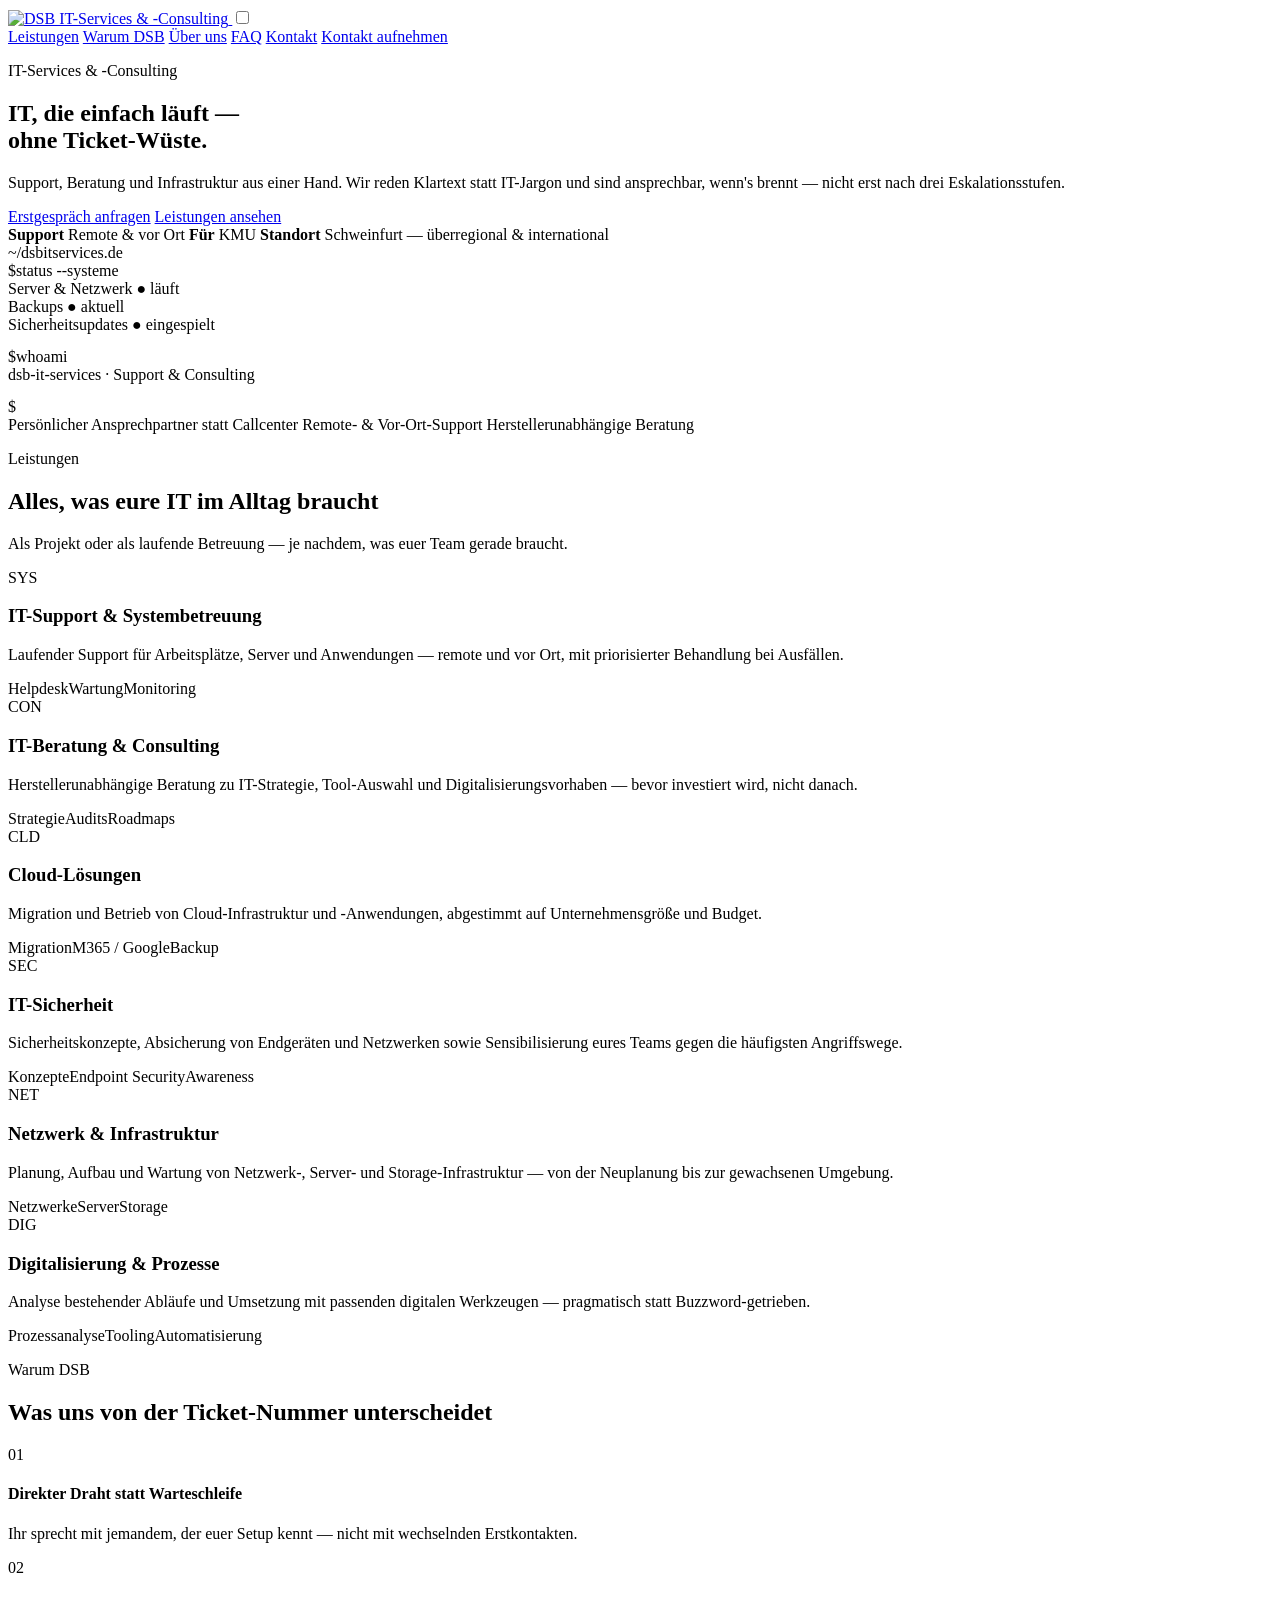
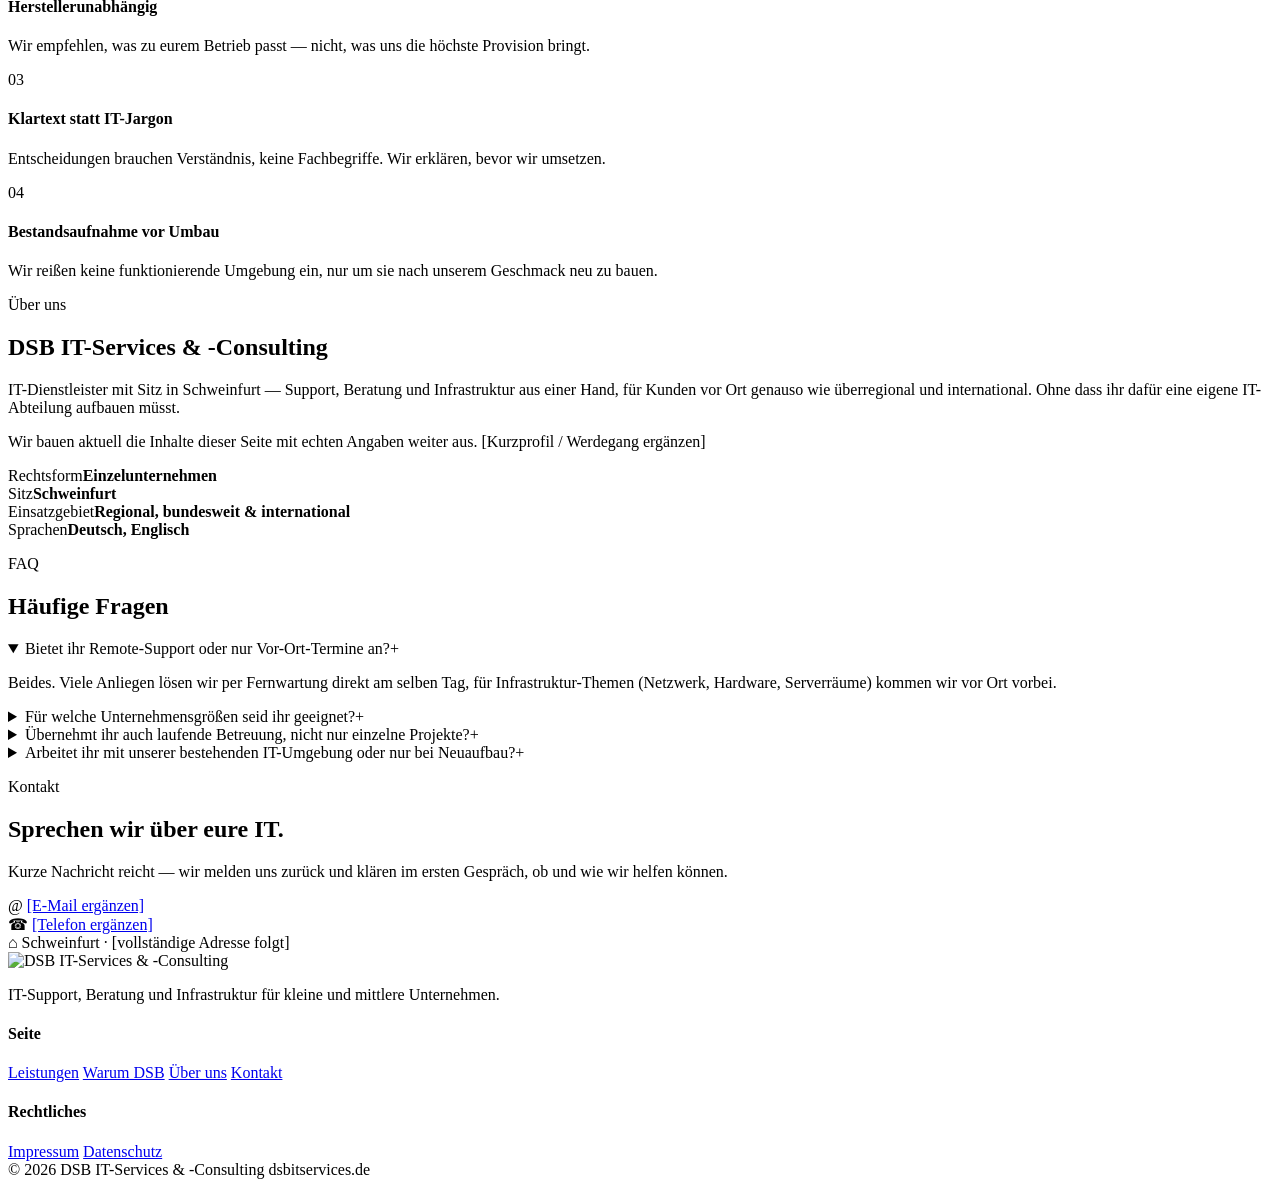
==== website/index.html @ e2e215a2 "Add website: homepage on new Brand CI, SEO + LLM optimization Static one-page site (index + Impressu" ====
<!doctype html>
<html lang="de">
<head>
<meta charset="UTF-8">
<meta name="viewport" content="width=device-width, initial-scale=1">
<title>DSB IT-Services &amp; -Consulting Schweinfurt – IT-Support &amp; Beratung</title>
<meta name="description" content="IT-Support, Beratung, Cloud & IT-Sicherheit für KMU — mit Sitz in Schweinfurt, tätig regional, bundesweit und international. Remote und vor Ort.">
<link rel="canonical" href="https://www.dsbitservices.de/">

<!-- Favicons (siehe /brand/BRAND-CI.md) -->
<link rel="icon" type="image/svg+xml" href="/assets/img/favicon.svg">
<link rel="alternate icon" href="/favicon.ico">
<link rel="apple-touch-icon" sizes="180x180" href="/apple-touch-icon.png">
<meta name="theme-color" content="#1D1D1F">

<!-- Open Graph / Social -->
<meta property="og:type" content="website">
<meta property="og:site_name" content="DSB IT-Services & -Consulting">
<meta property="og:title" content="DSB IT-Services & -Consulting Schweinfurt – IT-Support & Beratung">
<meta property="og:description" content="IT-Support, Beratung, Cloud & IT-Sicherheit für KMU — mit Sitz in Schweinfurt, tätig regional, bundesweit und international.">
<meta property="og:url" content="https://www.dsbitservices.de/">
<meta property="og:image" content="https://www.dsbitservices.de/assets/img/og-cover.png">
<meta property="og:image:width" content="1200">
<meta property="og:image:height" content="630">
<meta property="og:locale" content="de_DE">
<meta name="twitter:card" content="summary_large_image">
<meta name="twitter:title" content="DSB IT-Services & -Consulting">
<meta name="twitter:description" content="IT-Support, Beratung, Cloud & IT-Sicherheit für kleine und mittlere Unternehmen.">
<meta name="twitter:image" content="https://www.dsbitservices.de/assets/img/og-cover.png">

<!-- Fonts: selbst gehostet (siehe style.css) — kein Google-Fonts-Fremdaufruf, kein DSGVO-Risiko -->
<link rel="preload" href="/assets/fonts/inter-800.woff2" as="font" type="font/woff2" crossorigin>
<link rel="preload" href="/assets/fonts/jbm-500.woff2" as="font" type="font/woff2" crossorigin>
<link rel="stylesheet" href="/assets/css/style.css">

<!-- JSON-LD: Organization + WebSite -->
<script type="application/ld+json">
{
  "@context": "https://schema.org",
  "@type": "ProfessionalService",
  "@id": "https://www.dsbitservices.de/#organization",
  "name": "DSB IT-Services & -Consulting",
  "url": "https://www.dsbitservices.de/",
  "logo": "https://www.dsbitservices.de/assets/img/icon-tile-dark-1024.png",
  "image": "https://www.dsbitservices.de/assets/img/og-cover.png",
  "description": "IT-Support, IT-Beratung, Cloud-Lösungen, IT-Sicherheit und Netzwerk-Infrastruktur für kleine und mittlere Unternehmen.",
  "address": {
    "@type": "PostalAddress",
    "addressLocality": "Schweinfurt",
    "addressRegion": "Bayern",
    "addressCountry": "DE"
  },
  "areaServed": ["Schweinfurt", "Unterfranken", "Bayern", "Deutschland"],
  "knowsAbout": ["IT-Support", "IT-Beratung", "Cloud-Lösungen", "IT-Sicherheit", "Netzwerk-Infrastruktur", "Digitalisierung"],
  "sameAs": []
}
</script>
<script type="application/ld+json">
{
  "@context": "https://schema.org",
  "@type": "WebSite",
  "@id": "https://www.dsbitservices.de/#website",
  "url": "https://www.dsbitservices.de/",
  "name": "DSB IT-Services & -Consulting",
  "inLanguage": "de-DE",
  "publisher": {"@id": "https://www.dsbitservices.de/#organization"}
}
</script>
<script type="application/ld+json">
{
  "@context": "https://schema.org",
  "@type": "FAQPage",
  "mainEntity": [
    {"@type": "Question", "name": "Bietet ihr Remote-Support oder nur Vor-Ort-Termine an?",
     "acceptedAnswer": {"@type": "Answer", "text": "Beides. Viele Anliegen lösen wir per Fernwartung direkt am selben Tag, für Infrastruktur-Themen (Netzwerk, Hardware, Serverräume) kommen wir vor Ort vorbei."}},
    {"@type": "Question", "name": "Für welche Unternehmensgrößen seid ihr geeignet?",
     "acceptedAnswer": {"@type": "Answer", "text": "Wir arbeiten mit kleinen und mittleren Unternehmen, die eigene IT-Kompetenz aufbauen oder extern absichern wollen — von Einzelbüros bis zu Teams mit eigener Infrastruktur."}},
    {"@type": "Question", "name": "Übernehmt ihr auch laufende Betreuung, nicht nur einzelne Projekte?",
     "acceptedAnswer": {"@type": "Answer", "text": "Ja. Neben Projektarbeit (z. B. Migration, Sicherheitskonzept) übernehmen wir auf Wunsch die laufende Betreuung eurer Systeme als Managed Service."}},
    {"@type": "Question", "name": "Arbeitet ihr mit unserer bestehenden IT-Umgebung oder nur bei Neuaufbau?",
     "acceptedAnswer": {"@type": "Answer", "text": "Wir übernehmen gewachsene Umgebungen genauso wie Neuaufbauten. Am Anfang steht immer eine Bestandsaufnahme, bevor wir etwas verändern."}}
  ]
}
</script>
</head>
<body class="home">

<header class="site-header">
  <div class="container">
    <a href="/" class="brand-mark" aria-label="DSB IT-Services & -Consulting — Startseite">
      <img src="/assets/img/logo-horizontal-light.svg" alt="DSB IT-Services & -Consulting" width="140" height="28">
    </a>
    <input type="checkbox" id="nav-toggle" class="nav-toggle-input">
    <nav class="main-nav" aria-label="Hauptnavigation">
      <a href="#leistungen">Leistungen</a>
      <a href="#warum-dsb">Warum DSB</a>
      <a href="#ueber-uns">Über uns</a>
      <a href="#faq">FAQ</a>
      <a href="#kontakt">Kontakt</a>
      <a href="#kontakt" class="btn btn-primary nav-cta"><span class="dot"></span>Kontakt aufnehmen</a>
    </nav>
    <label for="nav-toggle" class="nav-toggle" aria-label="Menü öffnen">
      <span></span><span></span><span></span>
    </label>
  </div>
</header>

<main>

  <!-- ============ HERO ============ -->
  <section class="hero">
    <div class="container hero-grid">
      <div class="hero-copy">
        <p class="eyebrow">IT-Services &amp; -Consulting</p>
        <h1>IT, die einfach läuft — <br>ohne Ticket-Wüste.</h1>
        <p class="lead">Support, Beratung und Infrastruktur aus einer Hand. Wir reden Klartext statt IT-Jargon und sind ansprechbar, wenn's brennt — nicht erst nach drei Eskalationsstufen.</p>
        <div class="hero-actions">
          <a href="#kontakt" class="btn btn-primary"><span class="dot"></span>Erstgespräch anfragen</a>
          <a href="#leistungen" class="btn btn-ghost">Leistungen ansehen</a>
        </div>
        <div class="hero-meta">
          <span><b>Support</b> Remote &amp; vor Ort</span>
          <span><b>Für</b> KMU</span>
          <span><b>Standort</b> Schweinfurt — überregional &amp; international</span>
        </div>
      </div>
      <div class="hero-panel">
        <div class="tw">
          <div class="tw-chrome">
            <div class="tw-dots"><span style="background:var(--red)"></span><span style="background:var(--yellow)"></span><span style="background:var(--tgreen)"></span></div>
            <div class="tw-path">~/dsbitservices.de</div>
          </div>
          <div class="tw-body">
            <div class="line"><span class="prompt">$</span><span>status --systeme</span></div>
            <div class="line out">Server &amp; Netzwerk <span class="ok">● läuft</span></div>
            <div class="line out">Backups <span class="ok">● aktuell</span></div>
            <div class="line out">Sicherheitsupdates <span class="ok">● eingespielt</span></div>
            <div class="line" style="margin-top:14px;"><span class="prompt">$</span><span>whoami</span></div>
            <div class="line out">dsb-it-services · Support &amp; Consulting</div>
            <div class="line" style="margin-top:14px;"><span class="prompt">$</span><span class="cursor-blink" aria-hidden="true"></span></div>
          </div>
        </div>
      </div>
    </div>
  </section>

  <div class="trust-strip">
    <div class="container">
      <span class="trust-item"><span class="dot"></span>Persönlicher Ansprechpartner statt Callcenter</span>
      <span class="trust-item"><span class="dot"></span>Remote- &amp; Vor-Ort-Support</span>
      <span class="trust-item"><span class="dot"></span>Herstellerunabhängige Beratung</span>
    </div>
  </div>

  <!-- ============ LEISTUNGEN ============ -->
  <section id="leistungen">
    <div class="container">
      <div class="section-head">
        <p class="eyebrow">Leistungen</p>
        <h2>Alles, was eure IT im Alltag braucht</h2>
        <p>Als Projekt oder als laufende Betreuung — je nachdem, was euer Team gerade braucht.</p>
      </div>
      <div class="services-grid">

        <article class="service-card">
          <div class="service-icon">SYS</div>
          <h3>IT-Support &amp; Systembetreuung</h3>
          <p>Laufender Support für Arbeitsplätze, Server und Anwendungen — remote und vor Ort, mit priorisierter Behandlung bei Ausfällen.</p>
          <div class="service-tags"><span>Helpdesk</span><span>Wartung</span><span>Monitoring</span></div>
        </article>

        <article class="service-card">
          <div class="service-icon">CON</div>
          <h3>IT-Beratung &amp; Consulting</h3>
          <p>Herstellerunabhängige Beratung zu IT-Strategie, Tool-Auswahl und Digitalisierungsvorhaben — bevor investiert wird, nicht danach.</p>
          <div class="service-tags"><span>Strategie</span><span>Audits</span><span>Roadmaps</span></div>
        </article>

        <article class="service-card">
          <div class="service-icon">CLD</div>
          <h3>Cloud-Lösungen</h3>
          <p>Migration und Betrieb von Cloud-Infrastruktur und -Anwendungen, abgestimmt auf Unternehmensgröße und Budget.</p>
          <div class="service-tags"><span>Migration</span><span>M365 / Google</span><span>Backup</span></div>
        </article>

        <article class="service-card">
          <div class="service-icon">SEC</div>
          <h3>IT-Sicherheit</h3>
          <p>Sicherheitskonzepte, Absicherung von Endgeräten und Netzwerken sowie Sensibilisierung eures Teams gegen die häufigsten Angriffswege.</p>
          <div class="service-tags"><span>Konzepte</span><span>Endpoint Security</span><span>Awareness</span></div>
        </article>

        <article class="service-card">
          <div class="service-icon">NET</div>
          <h3>Netzwerk &amp; Infrastruktur</h3>
          <p>Planung, Aufbau und Wartung von Netzwerk-, Server- und Storage-Infrastruktur — von der Neuplanung bis zur gewachsenen Umgebung.</p>
          <div class="service-tags"><span>Netzwerke</span><span>Server</span><span>Storage</span></div>
        </article>

        <article class="service-card">
          <div class="service-icon">DIG</div>
          <h3>Digitalisierung &amp; Prozesse</h3>
          <p>Analyse bestehender Abläufe und Umsetzung mit passenden digitalen Werkzeugen — pragmatisch statt Buzzword-getrieben.</p>
          <div class="service-tags"><span>Prozessanalyse</span><span>Tooling</span><span>Automatisierung</span></div>
        </article>

      </div>
    </div>
  </section>

  <!-- ============ WARUM DSB ============ -->
  <section id="warum-dsb" class="why-section">
    <div class="container">
      <div class="section-head">
        <p class="eyebrow">Warum DSB</p>
        <h2>Was uns von der Ticket-Nummer unterscheidet</h2>
      </div>
      <div class="why-grid">
        <div class="why-item">
          <span class="idx">01</span>
          <div><h4>Direkter Draht statt Warteschleife</h4><p>Ihr sprecht mit jemandem, der euer Setup kennt — nicht mit wechselnden Erstkontakten.</p></div>
        </div>
        <div class="why-item">
          <span class="idx">02</span>
          <div><h4>Herstellerunabhängig</h4><p>Wir empfehlen, was zu eurem Betrieb passt — nicht, was uns die höchste Provision bringt.</p></div>
        </div>
        <div class="why-item">
          <span class="idx">03</span>
          <div><h4>Klartext statt IT-Jargon</h4><p>Entscheidungen brauchen Verständnis, keine Fachbegriffe. Wir erklären, bevor wir umsetzen.</p></div>
        </div>
        <div class="why-item">
          <span class="idx">04</span>
          <div><h4>Bestandsaufnahme vor Umbau</h4><p>Wir reißen keine funktionierende Umgebung ein, nur um sie nach unserem Geschmack neu zu bauen.</p></div>
        </div>
      </div>
    </div>
  </section>

  <!-- ============ ÜBER UNS ============ -->
  <section id="ueber-uns">
    <div class="container about-grid">
      <div>
        <p class="eyebrow">Über uns</p>
        <h2>DSB IT-Services &amp; -Consulting</h2>
        <p class="lead" style="margin-top:16px;">IT-Dienstleister mit Sitz in Schweinfurt — Support, Beratung und Infrastruktur aus einer Hand, für Kunden vor Ort genauso wie überregional und international. Ohne dass ihr dafür eine eigene IT-Abteilung aufbauen müsst.</p>
        <p style="margin-top:16px;">Wir bauen aktuell die Inhalte dieser Seite mit echten Angaben weiter aus. <span class="placeholder">[Kurzprofil / Werdegang ergänzen]</span></p>
      </div>
      <div class="about-card">
        <div class="kv"><span>Rechtsform</span><b>Einzelunternehmen</b></div>
        <div class="kv"><span>Sitz</span><b>Schweinfurt</b></div>
        <div class="kv"><span>Einsatzgebiet</span><b>Regional, bundesweit &amp; international</b></div>
        <div class="kv"><span>Sprachen</span><b>Deutsch, Englisch</b></div>
      </div>
    </div>
  </section>

  <!-- ============ FAQ ============ -->
  <section id="faq">
    <div class="container">
      <div class="section-head center">
        <p class="eyebrow">FAQ</p>
        <h2>Häufige Fragen</h2>
      </div>
      <div class="faq-list">
        <details class="faq-item" open>
          <summary>Bietet ihr Remote-Support oder nur Vor-Ort-Termine an?<span class="ind">+</span></summary>
          <p class="faq-a">Beides. Viele Anliegen lösen wir per Fernwartung direkt am selben Tag, für Infrastruktur-Themen (Netzwerk, Hardware, Serverräume) kommen wir vor Ort vorbei.</p>
        </details>
        <details class="faq-item">
          <summary>Für welche Unternehmensgrößen seid ihr geeignet?<span class="ind">+</span></summary>
          <p class="faq-a">Wir arbeiten mit kleinen und mittleren Unternehmen, die eigene IT-Kompetenz aufbauen oder extern absichern wollen — von Einzelbüros bis zu Teams mit eigener Infrastruktur.</p>
        </details>
        <details class="faq-item">
          <summary>Übernehmt ihr auch laufende Betreuung, nicht nur einzelne Projekte?<span class="ind">+</span></summary>
          <p class="faq-a">Ja. Neben Projektarbeit (z. B. Migration, Sicherheitskonzept) übernehmen wir auf Wunsch die laufende Betreuung eurer Systeme als Managed Service.</p>
        </details>
        <details class="faq-item">
          <summary>Arbeitet ihr mit unserer bestehenden IT-Umgebung oder nur bei Neuaufbau?<span class="ind">+</span></summary>
          <p class="faq-a">Wir übernehmen gewachsene Umgebungen genauso wie Neuaufbauten. Am Anfang steht immer eine Bestandsaufnahme, bevor wir etwas verändern.</p>
        </details>
      </div>
    </div>
  </section>

  <!-- ============ KONTAKT ============ -->
  <section id="kontakt">
    <div class="container contact-grid">
      <div>
        <p class="eyebrow">Kontakt</p>
        <h2>Sprechen wir über eure IT.</h2>
        <p class="lead" style="margin-top:16px;">Kurze Nachricht reicht — wir melden uns zurück und klären im ersten Gespräch, ob und wie wir helfen können.</p>
      </div>
      <div class="contact-card">
        <div class="contact-row">
          <span class="k">@</span>
          <a href="mailto:info@dsbitservices.de" class="placeholder">[E-Mail ergänzen]</a>
        </div>
        <div class="contact-row">
          <span class="k">☎</span>
          <a href="tel:+49" class="placeholder">[Telefon ergänzen]</a>
        </div>
        <div class="contact-row">
          <span class="k">⌂</span>
          <span>Schweinfurt · <span class="placeholder">[vollständige Adresse folgt]</span></span>
        </div>
      </div>
    </div>
  </section>

</main>

<footer class="site-footer">
  <div class="container">
    <div class="footer-grid">
      <div class="footer-brand">
        <img src="/assets/img/logo-horizontal-light.svg" alt="DSB IT-Services & -Consulting" width="130" height="26">
        <p>IT-Support, Beratung und Infrastruktur für kleine und mittlere Unternehmen.</p>
      </div>
      <div class="footer-links">
        <div class="footer-col">
          <h4>Seite</h4>
          <a href="#leistungen">Leistungen</a>
          <a href="#warum-dsb">Warum DSB</a>
          <a href="#ueber-uns">Über uns</a>
          <a href="#kontakt">Kontakt</a>
        </div>
        <div class="footer-col">
          <h4>Rechtliches</h4>
          <a href="/impressum.html">Impressum</a>
          <a href="/datenschutz.html">Datenschutz</a>
        </div>
      </div>
    </div>
    <div class="footer-bottom">
      <span>© 2026 DSB IT-Services &amp; -Consulting</span>
      <span>dsbitservices.de</span>
    </div>
  </div>
</footer>

</body>
</html>
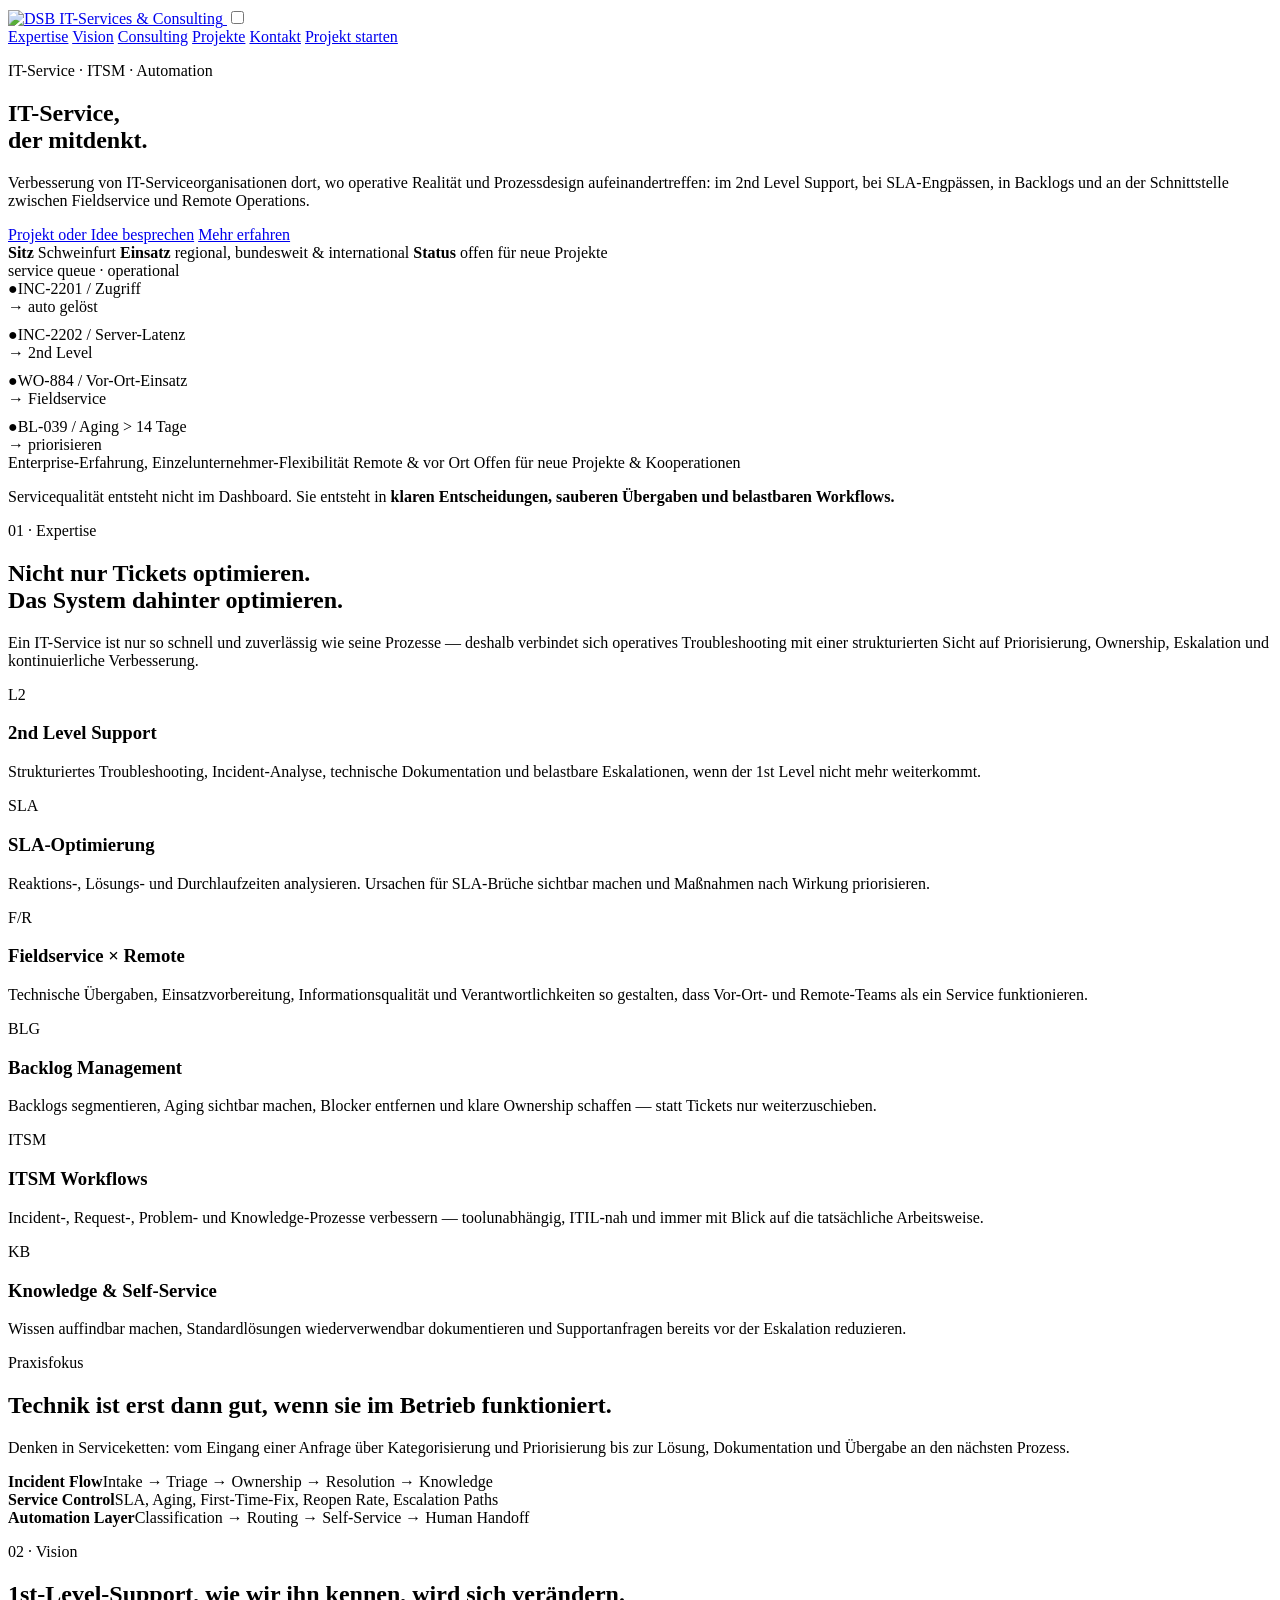
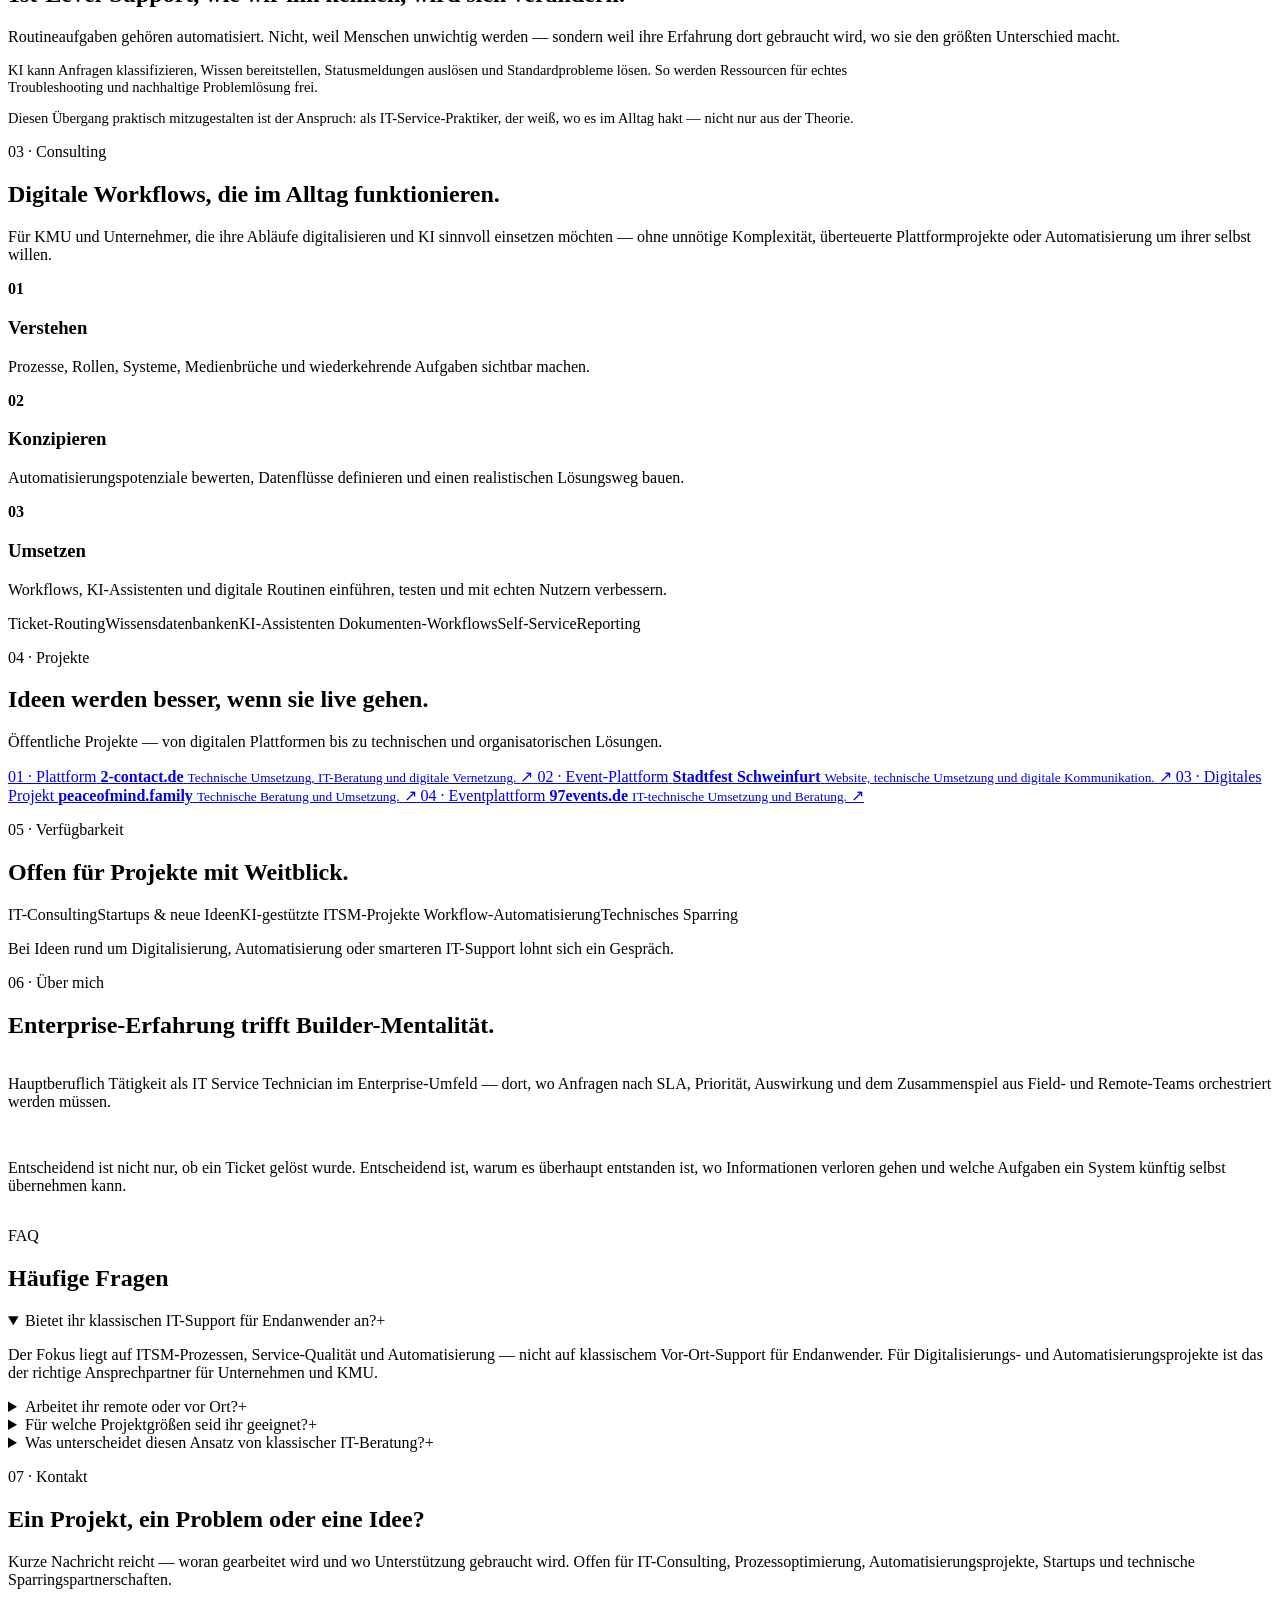
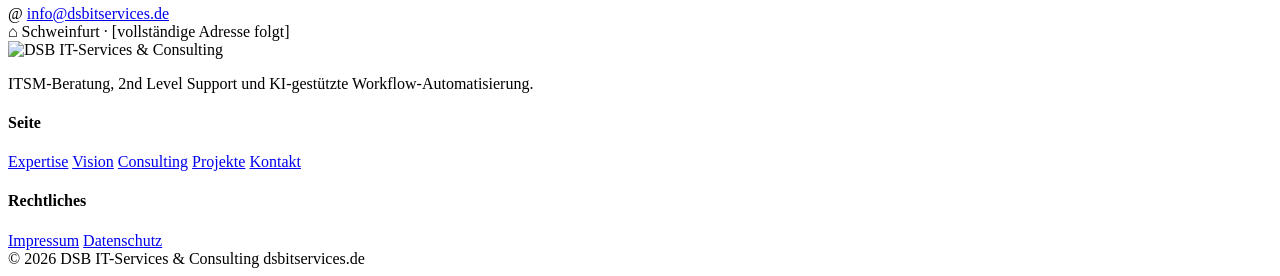
==== commit d05593be: "Rewrite homepage content from real live-site export Replace the generic first-draft copy with the ac" ====
--- a/website/index.html
+++ b/website/index.html
@@ -3,8 +3,8 @@
 <head>
 <meta charset="UTF-8">
 <meta name="viewport" content="width=device-width, initial-scale=1">
-<title>DSB IT-Services &amp; -Consulting Schweinfurt – IT-Support &amp; Beratung</title>
-<meta name="description" content="IT-Support, Beratung, Cloud & IT-Sicherheit für KMU — mit Sitz in Schweinfurt, tätig regional, bundesweit und international. Remote und vor Ort.">
+<title>DSB IT-Services &amp; Consulting Schweinfurt – ITSM-Beratung</title>
+<meta name="description" content="ITSM-Beratung aus Schweinfurt: 2nd Level Support, SLA-Optimierung, Backlog-Management und KI-gestützte Workflow-Automatisierung für Unternehmen und KMU.">
 <link rel="canonical" href="https://www.dsbitservices.de/">
 
 <!-- Favicons (siehe /brand/BRAND-CI.md) -->
@@ -15,35 +15,35 @@
 
 <!-- Open Graph / Social -->
 <meta property="og:type" content="website">
-<meta property="og:site_name" content="DSB IT-Services & -Consulting">
-<meta property="og:title" content="DSB IT-Services & -Consulting Schweinfurt – IT-Support & Beratung">
-<meta property="og:description" content="IT-Support, Beratung, Cloud & IT-Sicherheit für KMU — mit Sitz in Schweinfurt, tätig regional, bundesweit und international.">
+<meta property="og:site_name" content="DSB IT-Services & Consulting">
+<meta property="og:title" content="DSB IT-Services & Consulting Schweinfurt – ITSM-Beratung">
+<meta property="og:description" content="ITSM-Beratung: 2nd Level Support, SLA-Optimierung, Backlog-Management und KI-gestützte Workflow-Automatisierung für Unternehmen und KMU.">
 <meta property="og:url" content="https://www.dsbitservices.de/">
 <meta property="og:image" content="https://www.dsbitservices.de/assets/img/og-cover.png">
 <meta property="og:image:width" content="1200">
 <meta property="og:image:height" content="630">
 <meta property="og:locale" content="de_DE">
 <meta name="twitter:card" content="summary_large_image">
-<meta name="twitter:title" content="DSB IT-Services & -Consulting">
-<meta name="twitter:description" content="IT-Support, Beratung, Cloud & IT-Sicherheit für kleine und mittlere Unternehmen.">
-<meta name="twitter:image" content="https://www.dsbitservices.de/assets/img/og-cover.png">
+<meta name="twitter:title" content="DSB IT-Services & Consulting">
+<meta name="twitter:description" content="ITSM-Beratung: 2nd Level Support, SLA-Optimierung, Backlog-Management, KI-gestützte Automatisierung.">
 
 <!-- Fonts: selbst gehostet (siehe style.css) — kein Google-Fonts-Fremdaufruf, kein DSGVO-Risiko -->
 <link rel="preload" href="/assets/fonts/inter-800.woff2" as="font" type="font/woff2" crossorigin>
 <link rel="preload" href="/assets/fonts/jbm-500.woff2" as="font" type="font/woff2" crossorigin>
 <link rel="stylesheet" href="/assets/css/style.css">
 
-<!-- JSON-LD: Organization + WebSite -->
+<!-- JSON-LD: Organization + WebSite + FAQPage -->
 <script type="application/ld+json">
 {
   "@context": "https://schema.org",
   "@type": "ProfessionalService",
   "@id": "https://www.dsbitservices.de/#organization",
-  "name": "DSB IT-Services & -Consulting",
+  "name": "DSB IT-Services & Consulting",
   "url": "https://www.dsbitservices.de/",
   "logo": "https://www.dsbitservices.de/assets/img/icon-tile-dark-1024.png",
   "image": "https://www.dsbitservices.de/assets/img/og-cover.png",
-  "description": "IT-Support, IT-Beratung, Cloud-Lösungen, IT-Sicherheit und Netzwerk-Infrastruktur für kleine und mittlere Unternehmen.",
+  "description": "ITSM-Beratung: 2nd Level Support, SLA-Optimierung, Backlog-Management, Fieldservice/Remote-Koordination und KI-gestützte Workflow-Automatisierung.",
+  "email": "info@dsbitservices.de",
   "address": {
     "@type": "PostalAddress",
     "addressLocality": "Schweinfurt",
@@ -51,7 +51,7 @@
     "addressCountry": "DE"
   },
   "areaServed": ["Schweinfurt", "Unterfranken", "Bayern", "Deutschland"],
-  "knowsAbout": ["IT-Support", "IT-Beratung", "Cloud-Lösungen", "IT-Sicherheit", "Netzwerk-Infrastruktur", "Digitalisierung"],
+  "knowsAbout": ["ITSM", "2nd Level Support", "SLA-Management", "Incident Management", "Backlog Management", "Workflow-Automatisierung", "KI-gestützte Prozesse", "IT-Consulting"],
   "sameAs": []
 }
 </script>
@@ -61,7 +61,7 @@
   "@type": "WebSite",
   "@id": "https://www.dsbitservices.de/#website",
   "url": "https://www.dsbitservices.de/",
-  "name": "DSB IT-Services & -Consulting",
+  "name": "DSB IT-Services & Consulting",
   "inLanguage": "de-DE",
   "publisher": {"@id": "https://www.dsbitservices.de/#organization"}
 }
@@ -71,14 +71,14 @@
   "@context": "https://schema.org",
   "@type": "FAQPage",
   "mainEntity": [
-    {"@type": "Question", "name": "Bietet ihr Remote-Support oder nur Vor-Ort-Termine an?",
-     "acceptedAnswer": {"@type": "Answer", "text": "Beides. Viele Anliegen lösen wir per Fernwartung direkt am selben Tag, für Infrastruktur-Themen (Netzwerk, Hardware, Serverräume) kommen wir vor Ort vorbei."}},
-    {"@type": "Question", "name": "Für welche Unternehmensgrößen seid ihr geeignet?",
-     "acceptedAnswer": {"@type": "Answer", "text": "Wir arbeiten mit kleinen und mittleren Unternehmen, die eigene IT-Kompetenz aufbauen oder extern absichern wollen — von Einzelbüros bis zu Teams mit eigener Infrastruktur."}},
-    {"@type": "Question", "name": "Übernehmt ihr auch laufende Betreuung, nicht nur einzelne Projekte?",
-     "acceptedAnswer": {"@type": "Answer", "text": "Ja. Neben Projektarbeit (z. B. Migration, Sicherheitskonzept) übernehmen wir auf Wunsch die laufende Betreuung eurer Systeme als Managed Service."}},
-    {"@type": "Question", "name": "Arbeitet ihr mit unserer bestehenden IT-Umgebung oder nur bei Neuaufbau?",
-     "acceptedAnswer": {"@type": "Answer", "text": "Wir übernehmen gewachsene Umgebungen genauso wie Neuaufbauten. Am Anfang steht immer eine Bestandsaufnahme, bevor wir etwas verändern."}}
+    {"@type": "Question", "name": "Bietet ihr klassischen IT-Support für Endanwender an?",
+     "acceptedAnswer": {"@type": "Answer", "text": "Der Fokus liegt auf ITSM-Prozessen, Service-Qualität und Automatisierung — nicht auf klassischem Vor-Ort-Support für Endanwender. Für Digitalisierungs- und Automatisierungsprojekte ist das der richtige Ansprechpartner für Unternehmen und KMU."}},
+    {"@type": "Question", "name": "Arbeitet ihr remote oder vor Ort?",
+     "acceptedAnswer": {"@type": "Answer", "text": "Beides. Viele Projekte laufen remote, für Workshops oder konkrete Vor-Ort-Themen ist auch ein persönlicher Termin möglich. Sitz ist Schweinfurt, Projekte laufen regional, bundesweit und international."}},
+    {"@type": "Question", "name": "Für welche Projektgrößen seid ihr geeignet?",
+     "acceptedAnswer": {"@type": "Answer", "text": "Von einzelnen Beratungsprojekten und Workshops bis zu punktuellen ITSM-Optimierungen — am besten passen Projekte mit klarem Scope, bei denen fundierte Praxiserfahrung mehr zählt als Teamgröße."}},
+    {"@type": "Question", "name": "Was unterscheidet diesen Ansatz von klassischer IT-Beratung?",
+     "acceptedAnswer": {"@type": "Answer", "text": "Die Perspektive kommt aus dem operativen Enterprise-Support selbst, nicht nur aus der Theorie: Prozessdesign wird direkt an der Realität von Tickets, SLAs und Übergaben zwischen Teams gespiegelt."}}
   ]
 }
 </script>
@@ -87,17 +87,17 @@
 
 <header class="site-header">
   <div class="container">
-    <a href="/" class="brand-mark" aria-label="DSB IT-Services & -Consulting — Startseite">
-      <img src="/assets/img/logo-horizontal-light.svg" alt="DSB IT-Services & -Consulting" width="140" height="28">
+    <a href="/" class="brand-mark" aria-label="DSB IT-Services & Consulting — Startseite">
+      <img src="/assets/img/logo-horizontal-light.svg" alt="DSB IT-Services & Consulting" width="140" height="28">
     </a>
     <input type="checkbox" id="nav-toggle" class="nav-toggle-input">
     <nav class="main-nav" aria-label="Hauptnavigation">
-      <a href="#leistungen">Leistungen</a>
-      <a href="#warum-dsb">Warum DSB</a>
-      <a href="#ueber-uns">Über uns</a>
-      <a href="#faq">FAQ</a>
+      <a href="#expertise">Expertise</a>
+      <a href="#vision">Vision</a>
+      <a href="#consulting">Consulting</a>
+      <a href="#projekte">Projekte</a>
       <a href="#kontakt">Kontakt</a>
-      <a href="#kontakt" class="btn btn-primary nav-cta"><span class="dot"></span>Kontakt aufnehmen</a>
+      <a href="#kontakt" class="btn btn-primary nav-cta"><span class="dot"></span>Projekt starten</a>
     </nav>
     <label for="nav-toggle" class="nav-toggle" aria-label="Menü öffnen">
       <span></span><span></span><span></span>
@@ -111,33 +111,34 @@
   <section class="hero">
     <div class="container hero-grid">
       <div class="hero-copy">
-        <p class="eyebrow">IT-Services &amp; -Consulting</p>
-        <h1>IT, die einfach läuft — <br>ohne Ticket-Wüste.</h1>
-        <p class="lead">Support, Beratung und Infrastruktur aus einer Hand. Wir reden Klartext statt IT-Jargon und sind ansprechbar, wenn's brennt — nicht erst nach drei Eskalationsstufen.</p>
+        <p class="eyebrow">IT-Service · ITSM · Automation</p>
+        <h1>IT-Service, <br>der mitdenkt.</h1>
+        <p class="lead">Verbesserung von IT-Serviceorganisationen dort, wo operative Realität und Prozessdesign aufeinandertreffen: im 2nd Level Support, bei SLA-Engpässen, in Backlogs und an der Schnittstelle zwischen Fieldservice und Remote Operations.</p>
         <div class="hero-actions">
-          <a href="#kontakt" class="btn btn-primary"><span class="dot"></span>Erstgespräch anfragen</a>
-          <a href="#leistungen" class="btn btn-ghost">Leistungen ansehen</a>
+          <a href="#kontakt" class="btn btn-primary"><span class="dot"></span>Projekt oder Idee besprechen</a>
+          <a href="#expertise" class="btn btn-ghost">Mehr erfahren</a>
         </div>
         <div class="hero-meta">
-          <span><b>Support</b> Remote &amp; vor Ort</span>
-          <span><b>Für</b> KMU</span>
-          <span><b>Standort</b> Schweinfurt — überregional &amp; international</span>
+          <span><b>Sitz</b> Schweinfurt</span>
+          <span><b>Einsatz</b> regional, bundesweit &amp; international</span>
+          <span><b>Status</b> offen für neue Projekte</span>
         </div>
       </div>
       <div class="hero-panel">
         <div class="tw">
           <div class="tw-chrome">
             <div class="tw-dots"><span style="background:var(--red)"></span><span style="background:var(--yellow)"></span><span style="background:var(--tgreen)"></span></div>
-            <div class="tw-path">~/dsbitservices.de</div>
+            <div class="tw-path">service queue · operational</div>
           </div>
           <div class="tw-body">
-            <div class="line"><span class="prompt">$</span><span>status --systeme</span></div>
-            <div class="line out">Server &amp; Netzwerk <span class="ok">● läuft</span></div>
-            <div class="line out">Backups <span class="ok">● aktuell</span></div>
-            <div class="line out">Sicherheitsupdates <span class="ok">● eingespielt</span></div>
-            <div class="line" style="margin-top:14px;"><span class="prompt">$</span><span>whoami</span></div>
-            <div class="line out">dsb-it-services · Support &amp; Consulting</div>
-            <div class="line" style="margin-top:14px;"><span class="prompt">$</span><span class="cursor-blink" aria-hidden="true"></span></div>
+            <div class="line"><span class="prompt">●</span><span>INC-2201 / Zugriff</span></div>
+            <div class="line out">→ <span class="ok">auto gelöst</span></div>
+            <div class="line" style="margin-top:10px;"><span class="prompt">●</span><span>INC-2202 / Server-Latenz</span></div>
+            <div class="line out">→ 2nd Level</div>
+            <div class="line" style="margin-top:10px;"><span class="prompt">●</span><span>WO-884 / Vor-Ort-Einsatz</span></div>
+            <div class="line out">→ Fieldservice</div>
+            <div class="line" style="margin-top:10px;"><span class="prompt">●</span><span>BL-039 / Aging &gt; 14 Tage</span></div>
+            <div class="line out">→ priorisieren<span class="cursor-blink" aria-hidden="true"></span></div>
           </div>
         </div>
       </div>
@@ -146,110 +147,185 @@
 
   <div class="trust-strip">
     <div class="container">
-      <span class="trust-item"><span class="dot"></span>Persönlicher Ansprechpartner statt Callcenter</span>
-      <span class="trust-item"><span class="dot"></span>Remote- &amp; Vor-Ort-Support</span>
-      <span class="trust-item"><span class="dot"></span>Herstellerunabhängige Beratung</span>
+      <span class="trust-item"><span class="dot"></span>Enterprise-Erfahrung, Einzelunternehmer-Flexibilität</span>
+      <span class="trust-item"><span class="dot"></span>Remote &amp; vor Ort</span>
+      <span class="trust-item"><span class="dot"></span>Offen für neue Projekte &amp; Kooperationen</span>
     </div>
   </div>
 
-  <!-- ============ LEISTUNGEN ============ -->
-  <section id="leistungen">
+  <!-- ============ SIGNAL ============ -->
+  <section class="signal">
+    <div class="container">
+      <div class="signal-line"></div>
+      <p>Servicequalität entsteht nicht im Dashboard. Sie entsteht in <strong>klaren Entscheidungen, sauberen Übergaben und belastbaren Workflows.</strong></p>
+    </div>
+  </section>
+
+  <!-- ============ EXPERTISE ============ -->
+  <section id="expertise">
     <div class="container">
       <div class="section-head">
-        <p class="eyebrow">Leistungen</p>
-        <h2>Alles, was eure IT im Alltag braucht</h2>
-        <p>Als Projekt oder als laufende Betreuung — je nachdem, was euer Team gerade braucht.</p>
+        <p class="eyebrow">01 · Expertise</p>
+        <h2>Nicht nur Tickets optimieren. <br>Das System dahinter optimieren.</h2>
+        <p>Ein IT-Service ist nur so schnell und zuverlässig wie seine Prozesse — deshalb verbindet sich operatives Troubleshooting mit einer strukturierten Sicht auf Priorisierung, Ownership, Eskalation und kontinuierliche Verbesserung.</p>
       </div>
       <div class="services-grid">
 
         <article class="service-card">
-          <div class="service-icon">SYS</div>
-          <h3>IT-Support &amp; Systembetreuung</h3>
-          <p>Laufender Support für Arbeitsplätze, Server und Anwendungen — remote und vor Ort, mit priorisierter Behandlung bei Ausfällen.</p>
-          <div class="service-tags"><span>Helpdesk</span><span>Wartung</span><span>Monitoring</span></div>
-        </article>
-
-        <article class="service-card">
-          <div class="service-icon">CON</div>
-          <h3>IT-Beratung &amp; Consulting</h3>
-          <p>Herstellerunabhängige Beratung zu IT-Strategie, Tool-Auswahl und Digitalisierungsvorhaben — bevor investiert wird, nicht danach.</p>
-          <div class="service-tags"><span>Strategie</span><span>Audits</span><span>Roadmaps</span></div>
-        </article>
-
-        <article class="service-card">
-          <div class="service-icon">CLD</div>
-          <h3>Cloud-Lösungen</h3>
-          <p>Migration und Betrieb von Cloud-Infrastruktur und -Anwendungen, abgestimmt auf Unternehmensgröße und Budget.</p>
-          <div class="service-tags"><span>Migration</span><span>M365 / Google</span><span>Backup</span></div>
-        </article>
-
-        <article class="service-card">
-          <div class="service-icon">SEC</div>
-          <h3>IT-Sicherheit</h3>
-          <p>Sicherheitskonzepte, Absicherung von Endgeräten und Netzwerken sowie Sensibilisierung eures Teams gegen die häufigsten Angriffswege.</p>
-          <div class="service-tags"><span>Konzepte</span><span>Endpoint Security</span><span>Awareness</span></div>
-        </article>
-
-        <article class="service-card">
-          <div class="service-icon">NET</div>
-          <h3>Netzwerk &amp; Infrastruktur</h3>
-          <p>Planung, Aufbau und Wartung von Netzwerk-, Server- und Storage-Infrastruktur — von der Neuplanung bis zur gewachsenen Umgebung.</p>
-          <div class="service-tags"><span>Netzwerke</span><span>Server</span><span>Storage</span></div>
-        </article>
-
-        <article class="service-card">
-          <div class="service-icon">DIG</div>
-          <h3>Digitalisierung &amp; Prozesse</h3>
-          <p>Analyse bestehender Abläufe und Umsetzung mit passenden digitalen Werkzeugen — pragmatisch statt Buzzword-getrieben.</p>
-          <div class="service-tags"><span>Prozessanalyse</span><span>Tooling</span><span>Automatisierung</span></div>
-        </article>
-
-      </div>
-    </div>
-  </section>
-
-  <!-- ============ WARUM DSB ============ -->
-  <section id="warum-dsb" class="why-section">
+          <div class="service-icon">L2</div>
+          <h3>2nd Level Support</h3>
+          <p>Strukturiertes Troubleshooting, Incident-Analyse, technische Dokumentation und belastbare Eskalationen, wenn der 1st Level nicht mehr weiterkommt.</p>
+        </article>
+
+        <article class="service-card">
+          <div class="service-icon">SLA</div>
+          <h3>SLA-Optimierung</h3>
+          <p>Reaktions-, Lösungs- und Durchlaufzeiten analysieren. Ursachen für SLA-Brüche sichtbar machen und Maßnahmen nach Wirkung priorisieren.</p>
+        </article>
+
+        <article class="service-card">
+          <div class="service-icon">F/R</div>
+          <h3>Fieldservice × Remote</h3>
+          <p>Technische Übergaben, Einsatzvorbereitung, Informationsqualität und Verantwortlichkeiten so gestalten, dass Vor-Ort- und Remote-Teams als ein Service funktionieren.</p>
+        </article>
+
+        <article class="service-card">
+          <div class="service-icon">BLG</div>
+          <h3>Backlog Management</h3>
+          <p>Backlogs segmentieren, Aging sichtbar machen, Blocker entfernen und klare Ownership schaffen — statt Tickets nur weiterzuschieben.</p>
+        </article>
+
+        <article class="service-card">
+          <div class="service-icon">ITSM</div>
+          <h3>ITSM Workflows</h3>
+          <p>Incident-, Request-, Problem- und Knowledge-Prozesse verbessern — toolunabhängig, ITIL-nah und immer mit Blick auf die tatsächliche Arbeitsweise.</p>
+        </article>
+
+        <article class="service-card">
+          <div class="service-icon">KB</div>
+          <h3>Knowledge &amp; Self-Service</h3>
+          <p>Wissen auffindbar machen, Standardlösungen wiederverwendbar dokumentieren und Supportanfragen bereits vor der Eskalation reduzieren.</p>
+        </article>
+
+      </div>
+    </div>
+  </section>
+
+  <!-- ============ TECHNICAL / SERVICE CHAIN ============ -->
+  <section class="technical">
     <div class="container">
       <div class="section-head">
-        <p class="eyebrow">Warum DSB</p>
-        <h2>Was uns von der Ticket-Nummer unterscheidet</h2>
-      </div>
-      <div class="why-grid">
-        <div class="why-item">
-          <span class="idx">01</span>
-          <div><h4>Direkter Draht statt Warteschleife</h4><p>Ihr sprecht mit jemandem, der euer Setup kennt — nicht mit wechselnden Erstkontakten.</p></div>
-        </div>
-        <div class="why-item">
-          <span class="idx">02</span>
-          <div><h4>Herstellerunabhängig</h4><p>Wir empfehlen, was zu eurem Betrieb passt — nicht, was uns die höchste Provision bringt.</p></div>
-        </div>
-        <div class="why-item">
-          <span class="idx">03</span>
-          <div><h4>Klartext statt IT-Jargon</h4><p>Entscheidungen brauchen Verständnis, keine Fachbegriffe. Wir erklären, bevor wir umsetzen.</p></div>
-        </div>
-        <div class="why-item">
-          <span class="idx">04</span>
-          <div><h4>Bestandsaufnahme vor Umbau</h4><p>Wir reißen keine funktionierende Umgebung ein, nur um sie nach unserem Geschmack neu zu bauen.</p></div>
-        </div>
-      </div>
-    </div>
-  </section>
-
-  <!-- ============ ÜBER UNS ============ -->
-  <section id="ueber-uns">
+        <p class="eyebrow">Praxisfokus</p>
+        <h2>Technik ist erst dann gut, wenn sie im Betrieb funktioniert.</h2>
+        <p>Denken in Serviceketten: vom Eingang einer Anfrage über Kategorisierung und Priorisierung bis zur Lösung, Dokumentation und Übergabe an den nächsten Prozess.</p>
+      </div>
+      <div class="technical-list">
+        <div><b>Incident Flow</b><span>Intake → Triage → Ownership → Resolution → Knowledge</span></div>
+        <div><b>Service Control</b><span>SLA, Aging, First-Time-Fix, Reopen Rate, Escalation Paths</span></div>
+        <div><b>Automation Layer</b><span>Classification → Routing → Self-Service → Human Handoff</span></div>
+      </div>
+    </div>
+  </section>
+
+  <!-- ============ VISION ============ -->
+  <section id="vision" class="why-section">
+    <div class="container">
+      <div class="section-head">
+        <p class="eyebrow">02 · Vision</p>
+        <h2>1st-Level-Support, wie wir ihn kennen, wird sich verändern.</h2>
+        <p class="lead" style="margin-top:6px;">Routineaufgaben gehören automatisiert. Nicht, weil Menschen unwichtig werden — sondern weil ihre Erfahrung dort gebraucht wird, wo sie den größten Unterschied macht.</p>
+      </div>
+      <div class="why-grid" style="grid-template-columns:1fr 1fr; max-width:900px;">
+        <div class="why-item" style="border-bottom:none;">
+          <div><p style="color:var(--dark-muted); font-size:14.5px;">KI kann Anfragen klassifizieren, Wissen bereitstellen, Statusmeldungen auslösen und Standardprobleme lösen. So werden Ressourcen für echtes Troubleshooting und nachhaltige Problemlösung frei.</p></div>
+        </div>
+        <div class="why-item" style="border-bottom:none;">
+          <div><p style="color:var(--dark-muted); font-size:14.5px;">Diesen Übergang praktisch mitzugestalten ist der Anspruch: als IT-Service-Praktiker, der weiß, wo es im Alltag hakt — nicht nur aus der Theorie.</p></div>
+        </div>
+      </div>
+    </div>
+  </section>
+
+  <!-- ============ CONSULTING ============ -->
+  <section id="consulting">
+    <div class="container">
+      <div class="section-head">
+        <p class="eyebrow">03 · Consulting</p>
+        <h2>Digitale Workflows, die im Alltag funktionieren.</h2>
+        <p>Für KMU und Unternehmer, die ihre Abläufe digitalisieren und KI sinnvoll einsetzen möchten — ohne unnötige Komplexität, überteuerte Plattformprojekte oder Automatisierung um ihrer selbst willen.</p>
+      </div>
+      <div class="steps">
+        <div class="step"><b>01</b><h3>Verstehen</h3><p>Prozesse, Rollen, Systeme, Medienbrüche und wiederkehrende Aufgaben sichtbar machen.</p></div>
+        <div class="step"><b>02</b><h3>Konzipieren</h3><p>Automatisierungspotenziale bewerten, Datenflüsse definieren und einen realistischen Lösungsweg bauen.</p></div>
+        <div class="step"><b>03</b><h3>Umsetzen</h3><p>Workflows, KI-Assistenten und digitale Routinen einführen, testen und mit echten Nutzern verbessern.</p></div>
+      </div>
+      <div class="topic-chips">
+        <span>Ticket-Routing</span><span>Wissensdatenbanken</span><span>KI-Assistenten</span>
+        <span>Dokumenten-Workflows</span><span>Self-Service</span><span>Reporting</span>
+      </div>
+    </div>
+  </section>
+
+  <!-- ============ PROJEKTE ============ -->
+  <section id="projekte" style="background:var(--paper-soft); border-block:1px solid var(--border);">
+    <div class="container">
+      <div class="section-head">
+        <p class="eyebrow">04 · Projekte</p>
+        <h2>Ideen werden besser, wenn sie live gehen.</h2>
+        <p>Öffentliche Projekte — von digitalen Plattformen bis zu technischen und organisatorischen Lösungen.</p>
+      </div>
+      <div class="project-grid">
+        <a class="project-card" href="https://2-contact.de/" target="_blank" rel="noreferrer">
+          <span class="p-eyebrow">01 · Plattform</span>
+          <strong>2-contact.de</strong>
+          <small>Technische Umsetzung, IT-Beratung und digitale Vernetzung.</small>
+          <span class="arrow">↗</span>
+        </a>
+        <a class="project-card" href="https://stadtfest-schweinfurt.de/" target="_blank" rel="noreferrer">
+          <span class="p-eyebrow">02 · Event-Plattform</span>
+          <strong>Stadtfest Schweinfurt</strong>
+          <small>Website, technische Umsetzung und digitale Kommunikation.</small>
+          <span class="arrow">↗</span>
+        </a>
+        <a class="project-card" href="https://peaceofmind.family/" target="_blank" rel="noreferrer">
+          <span class="p-eyebrow">03 · Digitales Projekt</span>
+          <strong>peaceofmind.family</strong>
+          <small>Technische Beratung und Umsetzung.</small>
+          <span class="arrow">↗</span>
+        </a>
+        <a class="project-card" href="https://97events.de/" target="_blank" rel="noreferrer">
+          <span class="p-eyebrow">04 · Eventplattform</span>
+          <strong>97events.de</strong>
+          <small>IT-technische Umsetzung und Beratung.</small>
+          <span class="arrow">↗</span>
+        </a>
+      </div>
+    </div>
+  </section>
+
+  <!-- ============ VERFÜGBARKEIT ============ -->
+  <section id="verfuegbarkeit">
+    <div class="container">
+      <p class="eyebrow">05 · Verfügbarkeit</p>
+      <h2>Offen für Projekte mit Weitblick.</h2>
+      <div class="chips">
+        <span>IT-Consulting</span><span>Startups &amp; neue Ideen</span><span>KI-gestützte ITSM-Projekte</span>
+        <span>Workflow-Automatisierung</span><span>Technisches Sparring</span>
+      </div>
+      <p class="lead">Bei Ideen rund um Digitalisierung, Automatisierung oder smarteren IT-Support lohnt sich ein Gespräch.</p>
+    </div>
+  </section>
+
+  <!-- ============ ÜBER MICH ============ -->
+  <section id="ueber-mich" style="background:var(--paper-soft); border-block:1px solid var(--border);">
     <div class="container about-grid">
       <div>
-        <p class="eyebrow">Über uns</p>
-        <h2>DSB IT-Services &amp; -Consulting</h2>
-        <p class="lead" style="margin-top:16px;">IT-Dienstleister mit Sitz in Schweinfurt — Support, Beratung und Infrastruktur aus einer Hand, für Kunden vor Ort genauso wie überregional und international. Ohne dass ihr dafür eine eigene IT-Abteilung aufbauen müsst.</p>
-        <p style="margin-top:16px;">Wir bauen aktuell die Inhalte dieser Seite mit echten Angaben weiter aus. <span class="placeholder">[Kurzprofil / Werdegang ergänzen]</span></p>
-      </div>
-      <div class="about-card">
-        <div class="kv"><span>Rechtsform</span><b>Einzelunternehmen</b></div>
-        <div class="kv"><span>Sitz</span><b>Schweinfurt</b></div>
-        <div class="kv"><span>Einsatzgebiet</span><b>Regional, bundesweit &amp; international</b></div>
-        <div class="kv"><span>Sprachen</span><b>Deutsch, Englisch</b></div>
+        <p class="eyebrow">06 · Über mich</p>
+        <h2>Enterprise-Erfahrung trifft Builder-Mentalität.</h2>
+      </div>
+      <div style="display:flex; flex-direction:column; gap:16px;">
+        <p>Hauptberuflich Tätigkeit als IT Service Technician im Enterprise-Umfeld — dort, wo Anfragen nach SLA, Priorität, Auswirkung und dem Zusammenspiel aus Field- und Remote-Teams orchestriert werden müssen.</p>
+        <p>Entscheidend ist nicht nur, ob ein Ticket gelöst wurde. Entscheidend ist, warum es überhaupt entstanden ist, wo Informationen verloren gehen und welche Aufgaben ein System künftig selbst übernehmen kann.</p>
       </div>
     </div>
   </section>
@@ -263,20 +339,20 @@
       </div>
       <div class="faq-list">
         <details class="faq-item" open>
-          <summary>Bietet ihr Remote-Support oder nur Vor-Ort-Termine an?<span class="ind">+</span></summary>
-          <p class="faq-a">Beides. Viele Anliegen lösen wir per Fernwartung direkt am selben Tag, für Infrastruktur-Themen (Netzwerk, Hardware, Serverräume) kommen wir vor Ort vorbei.</p>
+          <summary>Bietet ihr klassischen IT-Support für Endanwender an?<span class="ind">+</span></summary>
+          <p class="faq-a">Der Fokus liegt auf ITSM-Prozessen, Service-Qualität und Automatisierung — nicht auf klassischem Vor-Ort-Support für Endanwender. Für Digitalisierungs- und Automatisierungsprojekte ist das der richtige Ansprechpartner für Unternehmen und KMU.</p>
         </details>
         <details class="faq-item">
-          <summary>Für welche Unternehmensgrößen seid ihr geeignet?<span class="ind">+</span></summary>
-          <p class="faq-a">Wir arbeiten mit kleinen und mittleren Unternehmen, die eigene IT-Kompetenz aufbauen oder extern absichern wollen — von Einzelbüros bis zu Teams mit eigener Infrastruktur.</p>
+          <summary>Arbeitet ihr remote oder vor Ort?<span class="ind">+</span></summary>
+          <p class="faq-a">Beides. Viele Projekte laufen remote, für Workshops oder konkrete Vor-Ort-Themen ist auch ein persönlicher Termin möglich. Sitz ist Schweinfurt, Projekte laufen regional, bundesweit und international.</p>
         </details>
         <details class="faq-item">
-          <summary>Übernehmt ihr auch laufende Betreuung, nicht nur einzelne Projekte?<span class="ind">+</span></summary>
-          <p class="faq-a">Ja. Neben Projektarbeit (z. B. Migration, Sicherheitskonzept) übernehmen wir auf Wunsch die laufende Betreuung eurer Systeme als Managed Service.</p>
+          <summary>Für welche Projektgrößen seid ihr geeignet?<span class="ind">+</span></summary>
+          <p class="faq-a">Von einzelnen Beratungsprojekten und Workshops bis zu punktuellen ITSM-Optimierungen — am besten passen Projekte mit klarem Scope, bei denen fundierte Praxiserfahrung mehr zählt als Teamgröße.</p>
         </details>
         <details class="faq-item">
-          <summary>Arbeitet ihr mit unserer bestehenden IT-Umgebung oder nur bei Neuaufbau?<span class="ind">+</span></summary>
-          <p class="faq-a">Wir übernehmen gewachsene Umgebungen genauso wie Neuaufbauten. Am Anfang steht immer eine Bestandsaufnahme, bevor wir etwas verändern.</p>
+          <summary>Was unterscheidet diesen Ansatz von klassischer IT-Beratung?<span class="ind">+</span></summary>
+          <p class="faq-a">Die Perspektive kommt aus dem operativen Enterprise-Support selbst, nicht nur aus der Theorie: Prozessdesign wird direkt an der Realität von Tickets, SLAs und Übergaben zwischen Teams gespiegelt.</p>
         </details>
       </div>
     </div>
@@ -286,18 +362,14 @@
   <section id="kontakt">
     <div class="container contact-grid">
       <div>
-        <p class="eyebrow">Kontakt</p>
-        <h2>Sprechen wir über eure IT.</h2>
-        <p class="lead" style="margin-top:16px;">Kurze Nachricht reicht — wir melden uns zurück und klären im ersten Gespräch, ob und wie wir helfen können.</p>
+        <p class="eyebrow">07 · Kontakt</p>
+        <h2>Ein Projekt, ein Problem oder eine Idee?</h2>
+        <p class="lead" style="margin-top:16px;">Kurze Nachricht reicht — woran gearbeitet wird und wo Unterstützung gebraucht wird. Offen für IT-Consulting, Prozessoptimierung, Automatisierungsprojekte, Startups und technische Sparringspartnerschaften.</p>
       </div>
       <div class="contact-card">
         <div class="contact-row">
           <span class="k">@</span>
-          <a href="mailto:info@dsbitservices.de" class="placeholder">[E-Mail ergänzen]</a>
-        </div>
-        <div class="contact-row">
-          <span class="k">☎</span>
-          <a href="tel:+49" class="placeholder">[Telefon ergänzen]</a>
+          <a href="mailto:info@dsbitservices.de">info@dsbitservices.de</a>
         </div>
         <div class="contact-row">
           <span class="k">⌂</span>
@@ -313,15 +385,16 @@
   <div class="container">
     <div class="footer-grid">
       <div class="footer-brand">
-        <img src="/assets/img/logo-horizontal-light.svg" alt="DSB IT-Services & -Consulting" width="130" height="26">
-        <p>IT-Support, Beratung und Infrastruktur für kleine und mittlere Unternehmen.</p>
+        <img src="/assets/img/logo-horizontal-light.svg" alt="DSB IT-Services & Consulting" width="130" height="26">
+        <p>ITSM-Beratung, 2nd Level Support und KI-gestützte Workflow-Automatisierung.</p>
       </div>
       <div class="footer-links">
         <div class="footer-col">
           <h4>Seite</h4>
-          <a href="#leistungen">Leistungen</a>
-          <a href="#warum-dsb">Warum DSB</a>
-          <a href="#ueber-uns">Über uns</a>
+          <a href="#expertise">Expertise</a>
+          <a href="#vision">Vision</a>
+          <a href="#consulting">Consulting</a>
+          <a href="#projekte">Projekte</a>
           <a href="#kontakt">Kontakt</a>
         </div>
         <div class="footer-col">
@@ -332,7 +405,7 @@
       </div>
     </div>
     <div class="footer-bottom">
-      <span>© 2026 DSB IT-Services &amp; -Consulting</span>
+      <span>© 2026 DSB IT-Services &amp; Consulting</span>
       <span>dsbitservices.de</span>
     </div>
   </div>
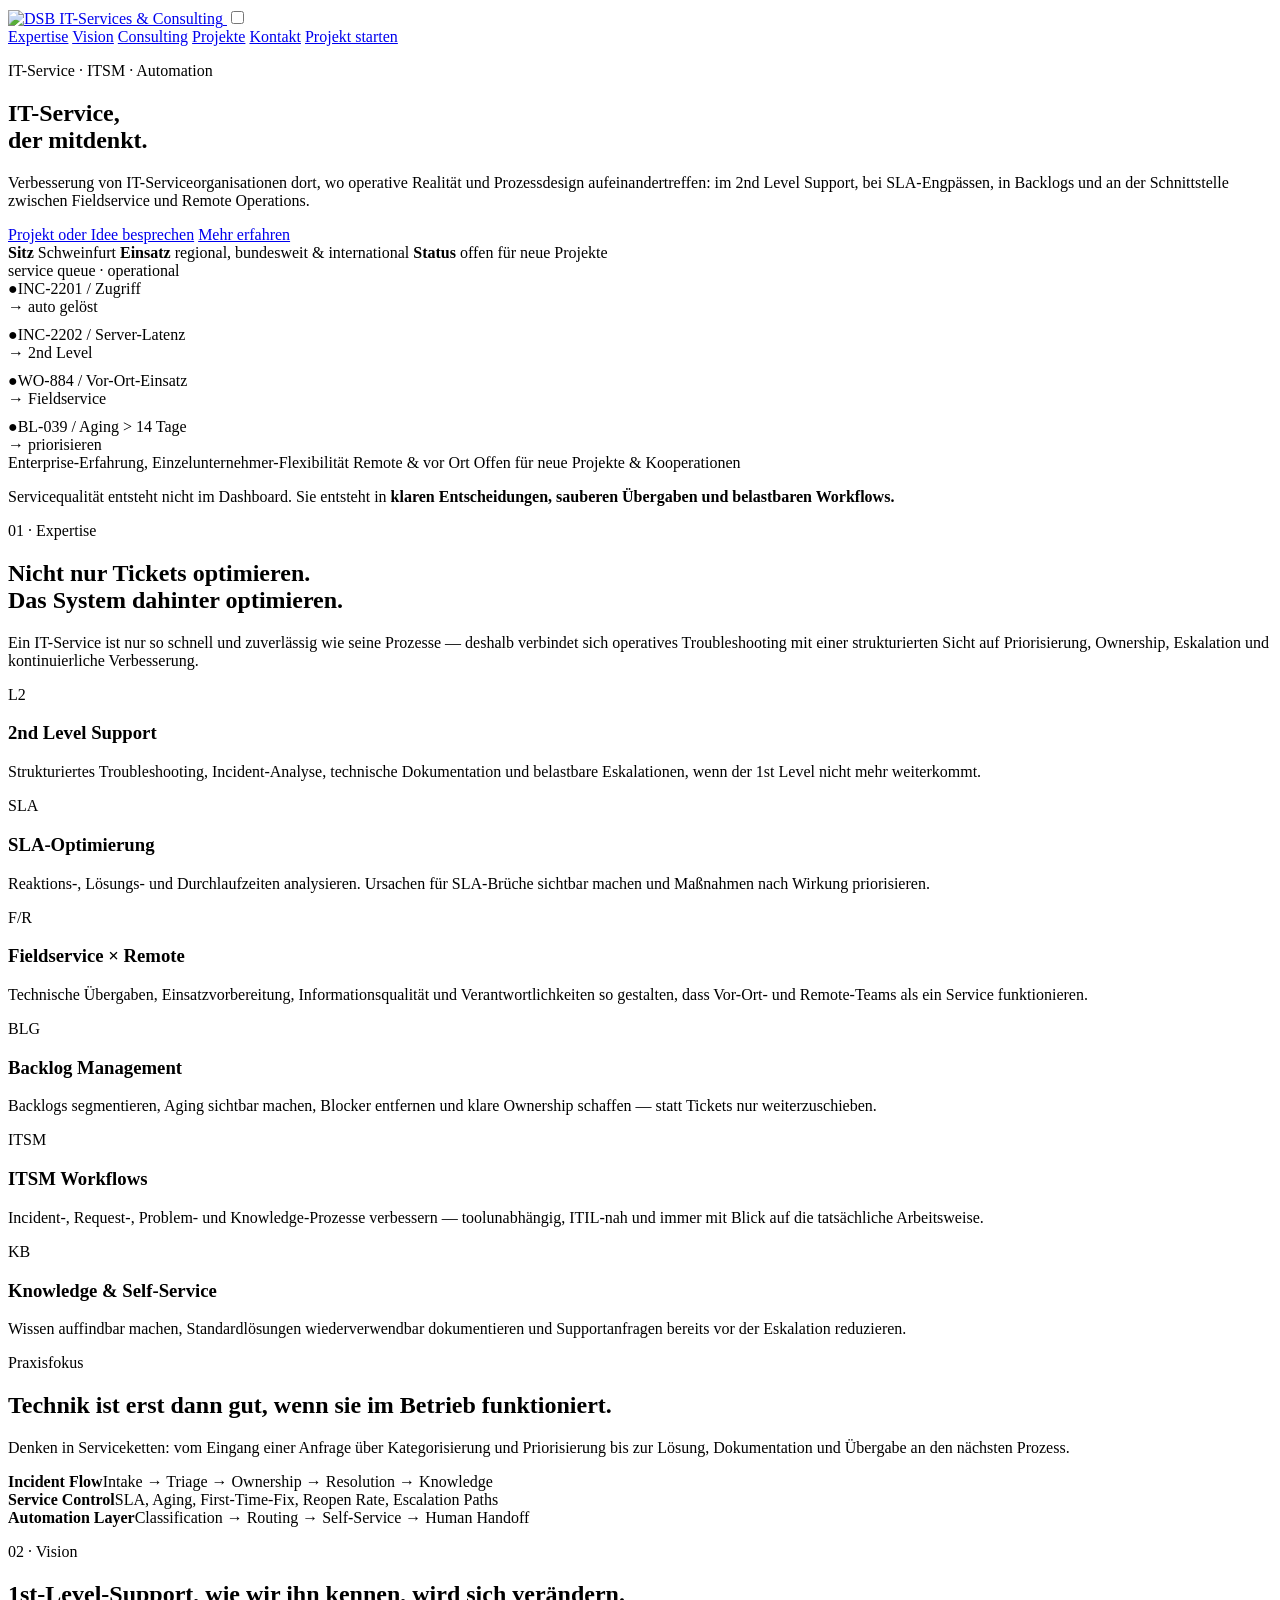
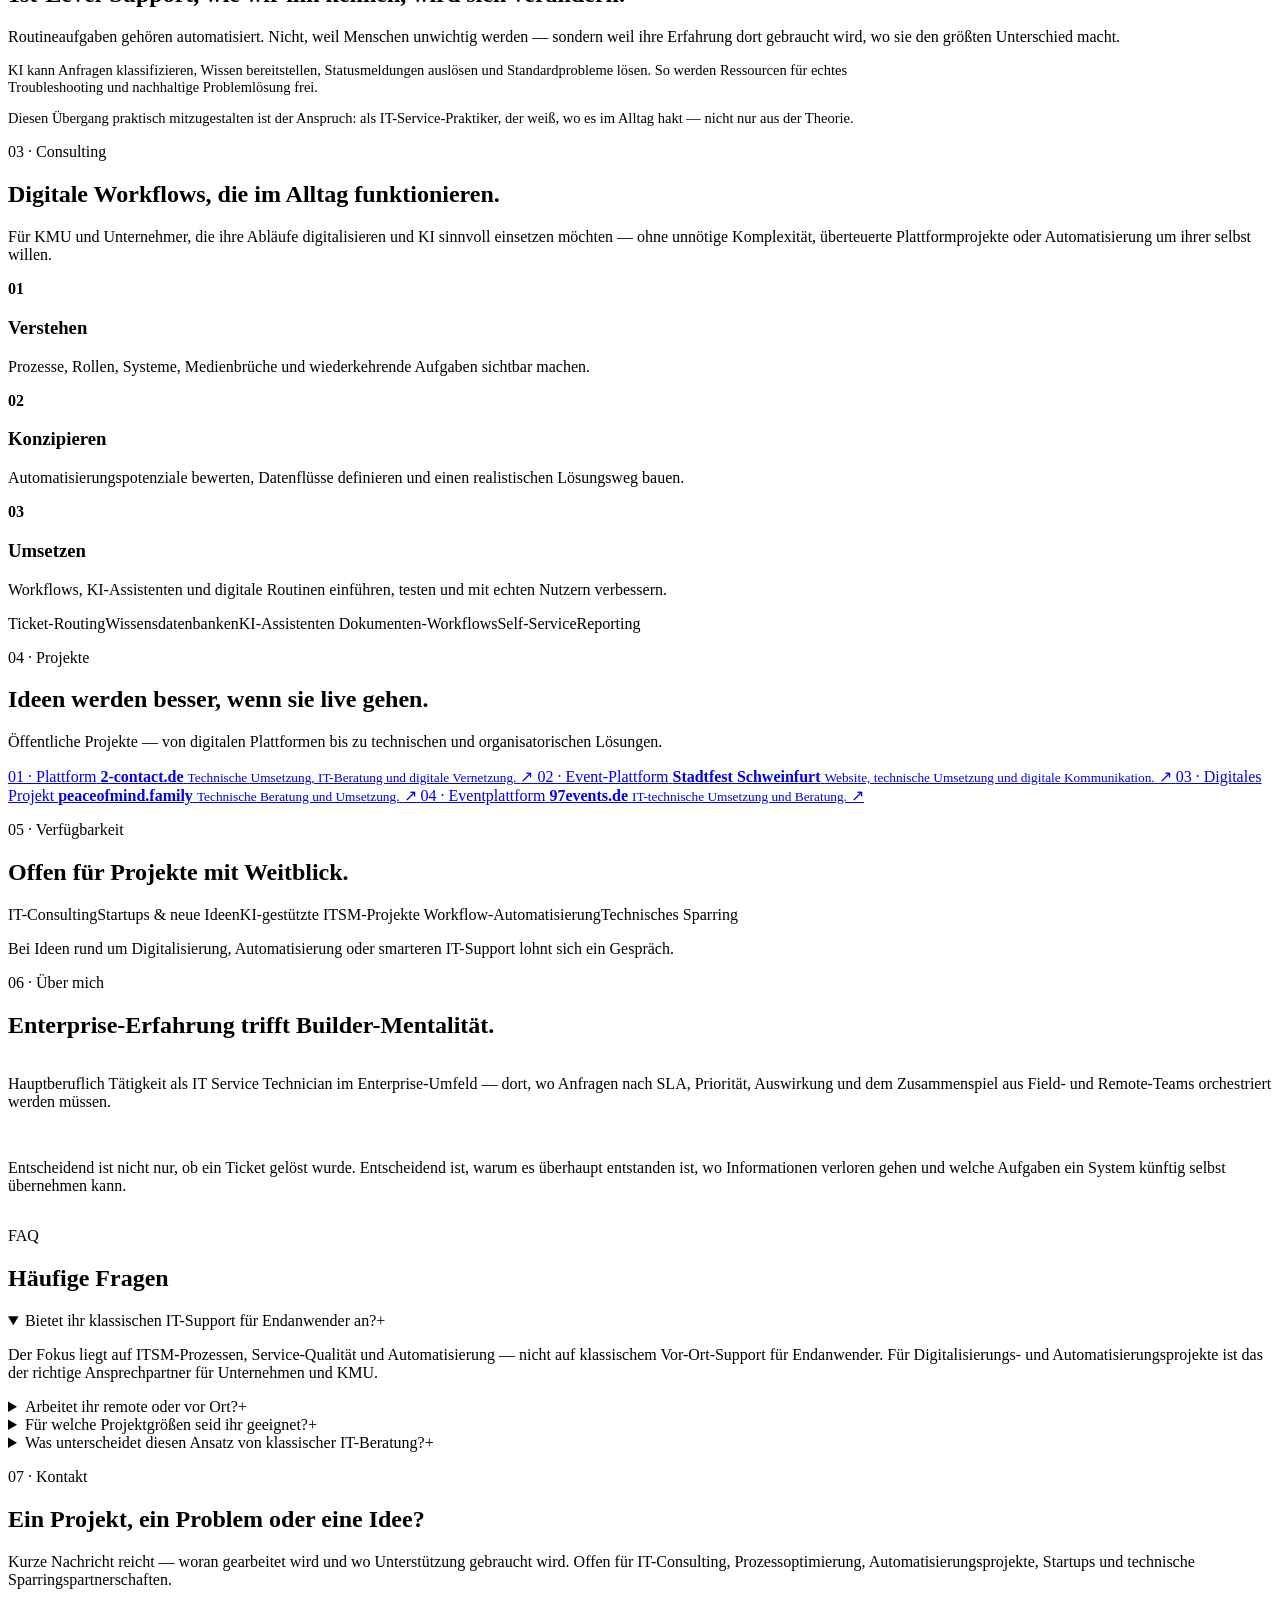
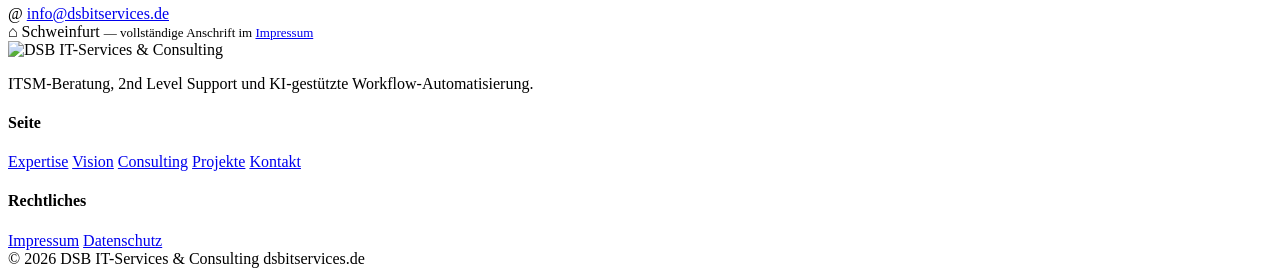
==== commit 5fc344dd: "Fill in Impressum and Datenschutz with real data Real data from the user: Daniel Simon Borowski, Apo" ====
--- a/website/index.html
+++ b/website/index.html
@@ -373,7 +373,7 @@
         </div>
         <div class="contact-row">
           <span class="k">⌂</span>
-          <span>Schweinfurt · <span class="placeholder">[vollständige Adresse folgt]</span></span>
+          <span>Schweinfurt <span style="color:var(--muted); font-size:13px;">— vollständige Anschrift im <a href="/impressum.html" style="text-decoration:underline;">Impressum</a></span></span>
         </div>
       </div>
     </div>
